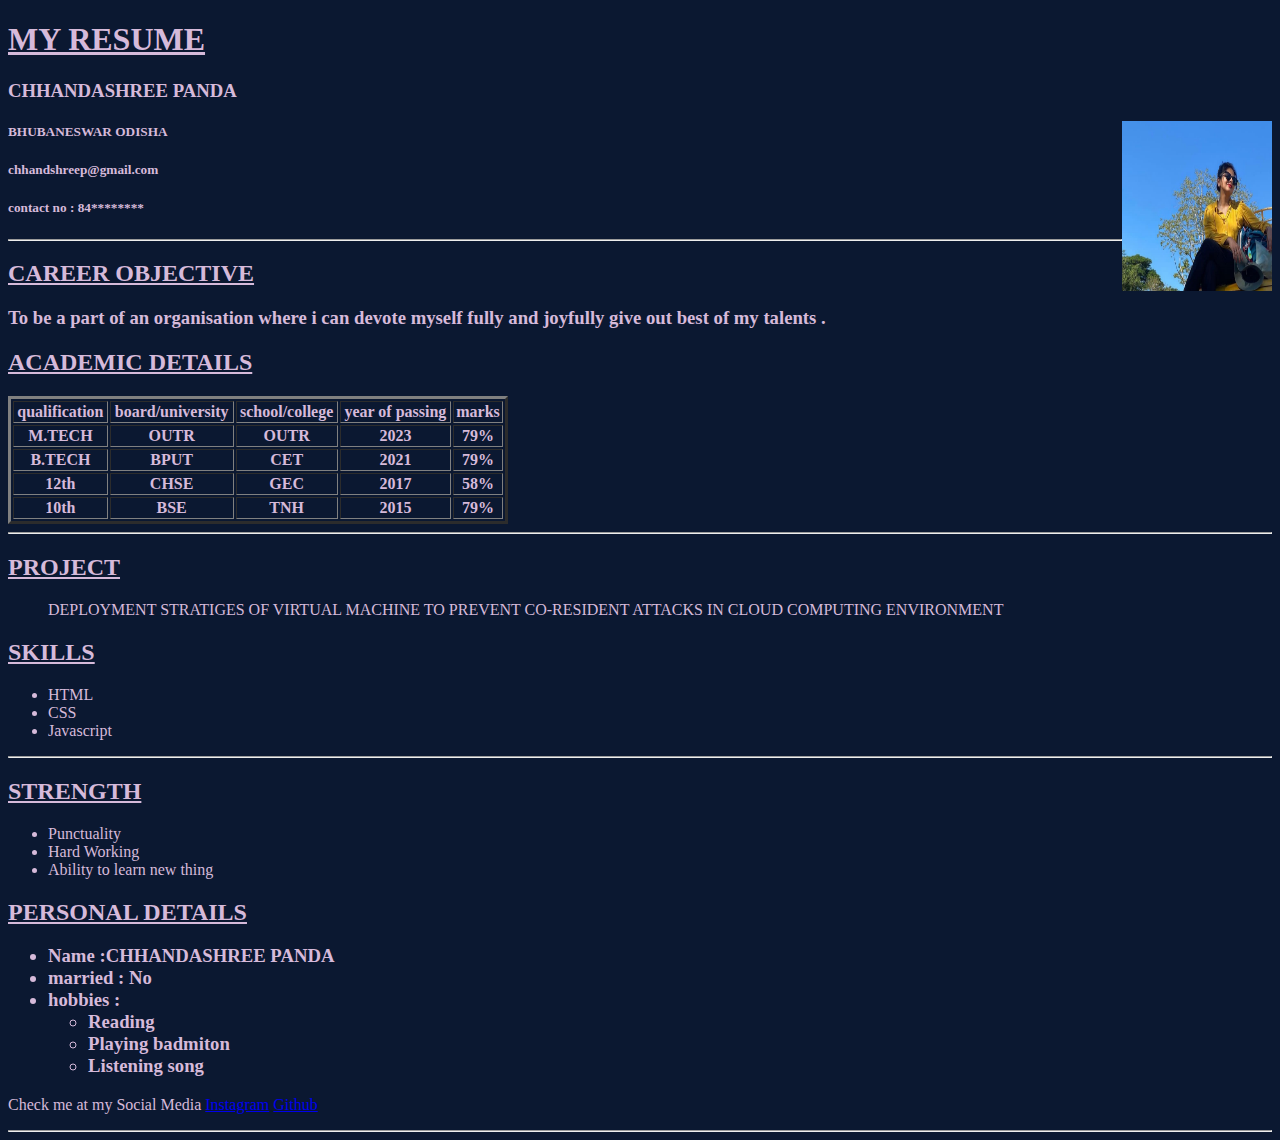
==== resume.html @ fc838af8 "images" ====
<!DOCTYPE html>
<html lang="en">
<head>
    <meta charset="UTF-8">
    <meta name="viewport" content="width=device-width , initial-scale=1.0">
    <title>RESUME</title>
    
</head>


    <body show-background-image=url"" style="background-color: rgb(11, 24, 49) ; color: rgb(214, 186, 218);" >
       


        <ntp-app most-visited-reflow-on-overflow-enabled_="" remove-scrim_="" show-background-image_=""></ntp-app>
        <script type="module" src="new_tab_page.js"></script>
        <link rel="stylesheet" href="chrome://resources/css/text_defaults_md.css">
        <link rel="stylesheet" href="chrome://theme/colors.css?sets=ui,chrome">
        <link rel="stylesheet" href="shared_vars.css">
      
    
    <script type="module" src="./lazy_load.js"></script></body>
    

    

    <h1><U>MY RESUME</U></h1>

    <h3> CHHANDASHREE PANDA</h3>

    <img src="images/img-5.jpg" width= 150 height=170  align=right>

    <h5> BHUBANESWAR ODISHA </h5>

    <h5> chhandshreep@gmail.com </h5>

    <h5> contact no : 84******** </h5> <hr>

    <h2><u>CAREER OBJECTIVE</u></h2>

    <h3>To be a part of an organisation where i can devote myself fully and joyfully give out best of my talents .</h3>

    
    <!-- <h2>PERSONAL DETAILS</h2>
    <hr>
    <ul>
        <li>Date of Birth :</li>
        <li>Gender :</li>
        <li>Marital Status :</li>
        <li> Nationality :</li>
        <li>Language  Known :</li>
    </ul> -->

    <h2><u>ACADEMIC DETAILS</u></h2>
    
    <table border=3 width =500 >
        <tr>

            <th> qualification </th>
            <th> board/university </th>
            <th> school/college </th>
            <th> year of passing </th>
            <th> marks </th>
        </tr>
        
        <tr>
            <th> M.TECH </th>
            <th> OUTR </th>
            <th> OUTR </th>
            <th> 2023 </th>
            <th> 79% </th>
        </tr>

       <tr>
            <th> B.TECH </th>
            <th> BPUT </th>
            <th> CET </th>
            <th> 2021 </th>
            <th> 79% </th>
       </tr>

       <tr>
            <th> 12th </th>
            <th> CHSE  </th>
            <th> GEC </th>
            <th> 2017 </th>
            <th> 58% </th>
       </tr>

       <tr>
            <th> 10th </th>
            <th> BSE  </th>
            <th> TNH </th>
            <th> 2015 </th>
            <th> 79% </th>
       </tr>
        
    </table>
    <hr>

    <h2><u>PROJECT</u></h2>
    <section id="pd">
        
        
            <dl>
                
                <dd><p>DEPLOYMENT STRATIGES OF VIRTUAL MACHINE TO PREVENT CO-RESIDENT ATTACKS IN CLOUD COMPUTING ENVIRONMENT</p></dd>
            </dl>
        
        
       
       <h2><u>SKILLS</u></h2>
       
          
            <ul><li>HTML</li>
            <li>CSS</li>
            <li>Javascript</li></ul>
    <hr>


    
    <h2> <u>STRENGTH</u> </h2>
    <ul>
        <li>Punctuality</li>
        <li>Hard Working</li>
        <li>Ability to learn new thing</li>
    </ul>

    <h2><u>PERSONAL DETAILS</u>
    </h2>
    <ul>
        <b>
            <h3>
                <li> Name :CHHANDASHREE PANDA </li>
                <li> married : No </li>
                <li> hobbies :</li>
                             <ul>
                                <li>Reading
                                <li> Playing badmiton
                                <li>Listening song</li>
                                
                             </ul>
            </h3></b>
    </ul>

    <section id="socialmedia">
        <p> Check me at my Social Media <a href="https://www.instagram.com" target="_blank">Instagram</a> <a href="https://www.github.com" target="_blank">Github</a></p> 
        <hr>

    
</body>
</html>
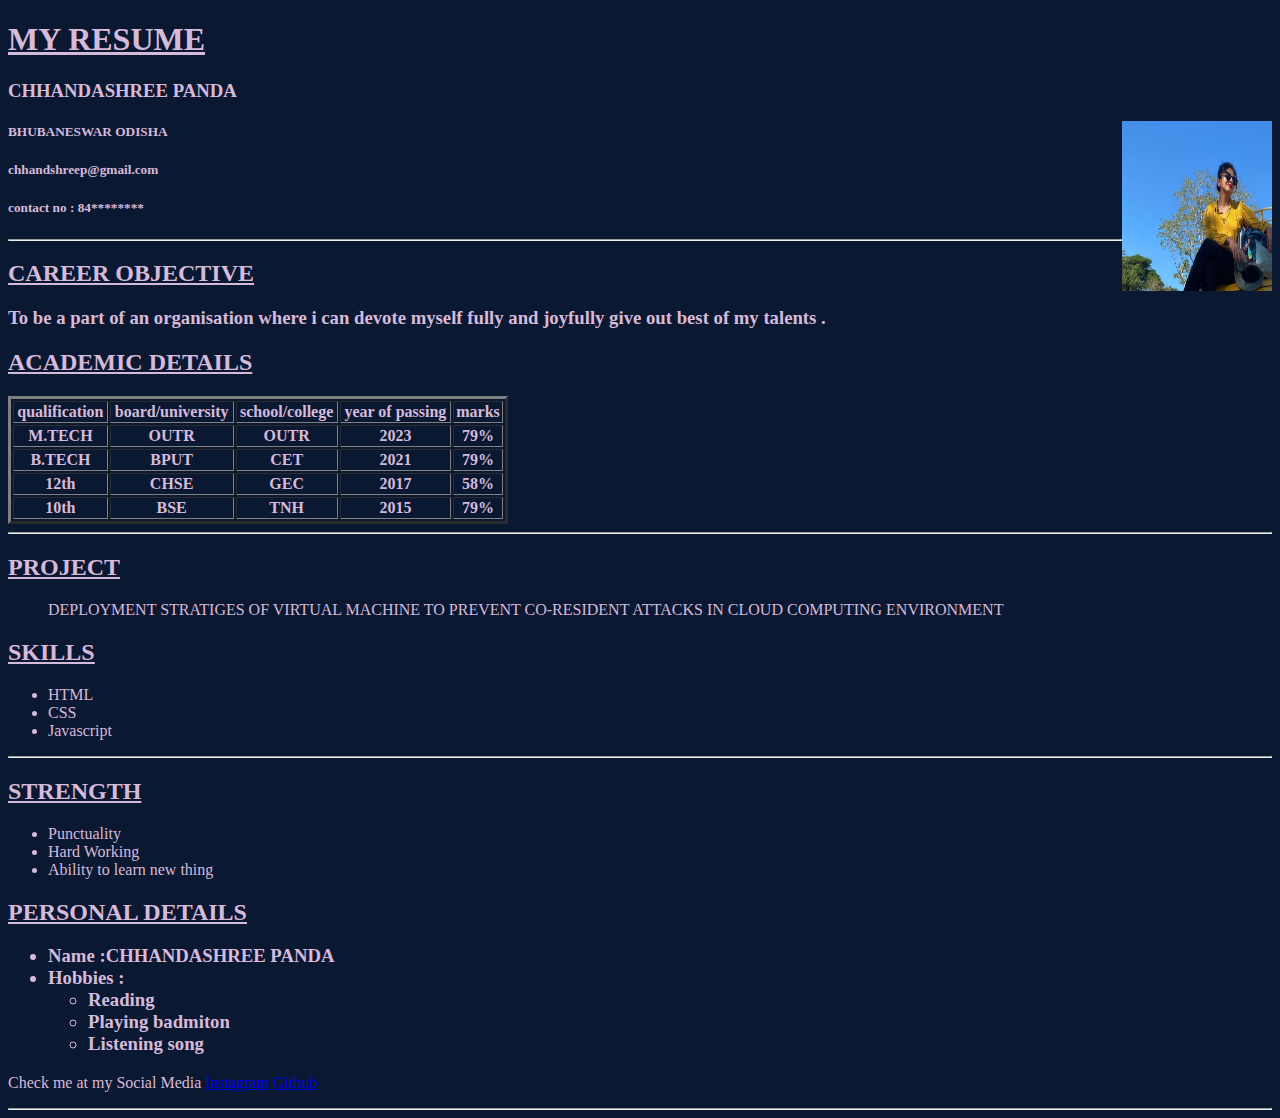
==== commit c74cf881: "Update resume.html" ====
--- a/resume.html
+++ b/resume.html
@@ -132,8 +132,8 @@
         <b>
             <h3>
                 <li> Name :CHHANDASHREE PANDA </li>
-                <li> married : No </li>
-                <li> hobbies :</li>
+                
+                <li> Hobbies :</li>
                              <ul>
                                 <li>Reading
                                 <li> Playing badmiton
@@ -149,4 +149,4 @@
 
     
 </body>
-</html>+</html>
